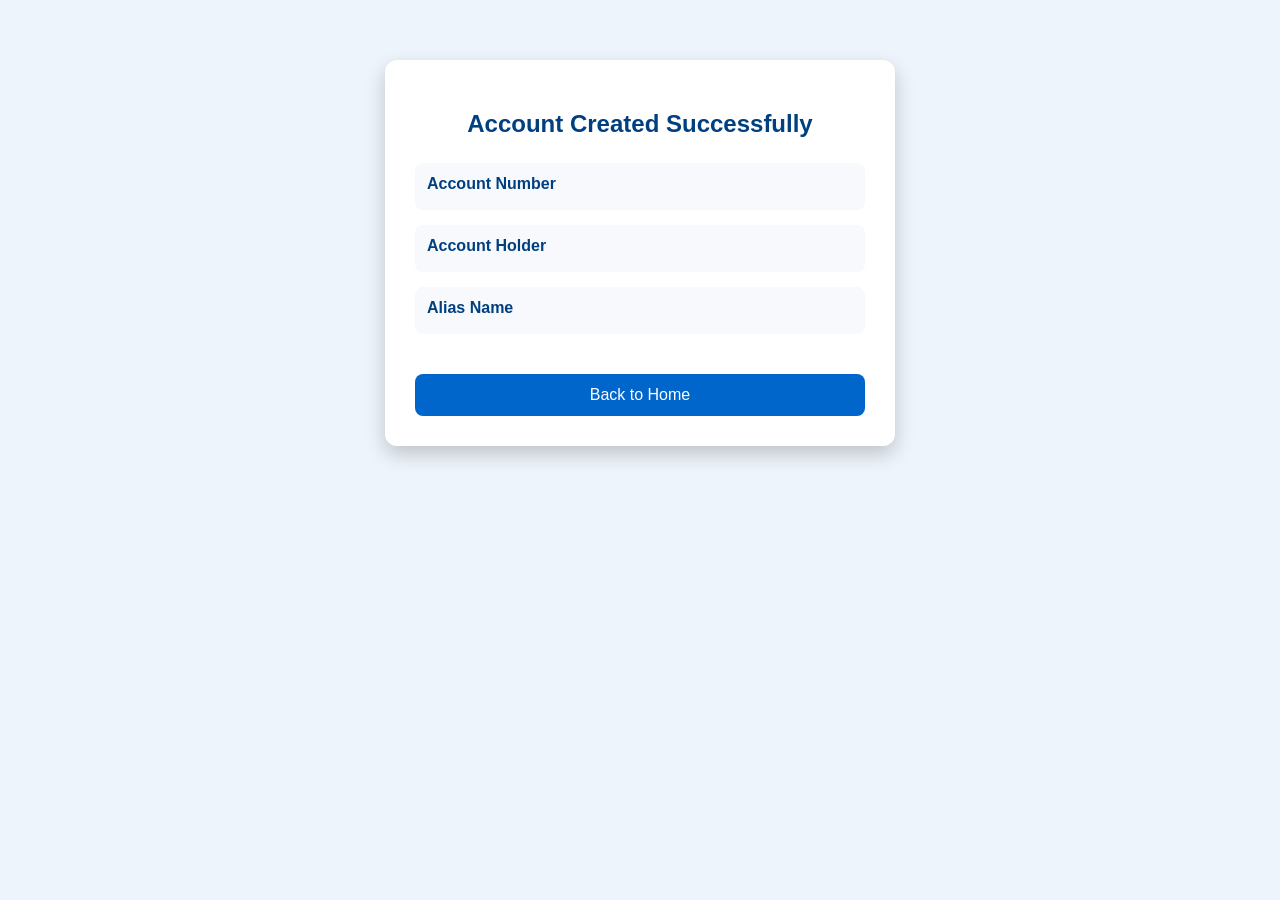
==== account.html @ 2a11799b "Add files via upload" ====
<!DOCTYPE html>
<html lang="en">
<head>
<meta charset="UTF-8">
<meta name="viewport" content="width=device-width, initial-scale=1.0">
<title>Bank Account Details</title>

<style>
body{
    margin:0;
    background:#eef4fb;
    font-family:Arial, sans-serif;
}

.container{
    width:450px;
    margin:60px auto;
    background:#fff;
    padding:30px;
    border-radius:12px;
    box-shadow:0 8px 20px rgba(0,0,0,0.2);
}

h2{
    text-align:center;
    color:#004080;
}

.info{
    margin-top:25px;
}

.row{
    margin:15px 0;
    padding:12px;
    background:#f7f9fc;
    border-radius:8px;
}

.label{
    font-weight:bold;
    color:#004080;
}

.value{
    font-size:18px;
    margin-top:5px;
}

button{
    width:100%;
    margin-top:25px;
    padding:12px;
    background:#0066cc;
    color:white;
    border:none;
    border-radius:8px;
    font-size:16px;
    cursor:pointer;
}

button:hover{
    background:#004b99;
}
</style>

</head>
<body>

<div class="container">

<h2>Account Created Successfully</h2>

<div class="info">

<div class="row">
<div class="label">Account Number</div>
<div class="value" id="accountNumber"></div>
</div>

<div class="row">
<div class="label">Account Holder</div>
<div class="value" id="fullName"></div>
</div>

<div class="row">
<div class="label">Alias Name</div>
<div class="value" id="alias"></div>
</div>

</div>

<button onclick="window.location.href='index.html'">
Back to Home
</button>

</div>

<script>
document.getElementById("accountNumber").textContent =
localStorage.getItem("accountNumber");

document.getElementById("fullName").textContent =
localStorage.getItem("fullName");

document.getElementById("alias").textContent =
localStorage.getItem("alias");
</script>

</body>
</html>
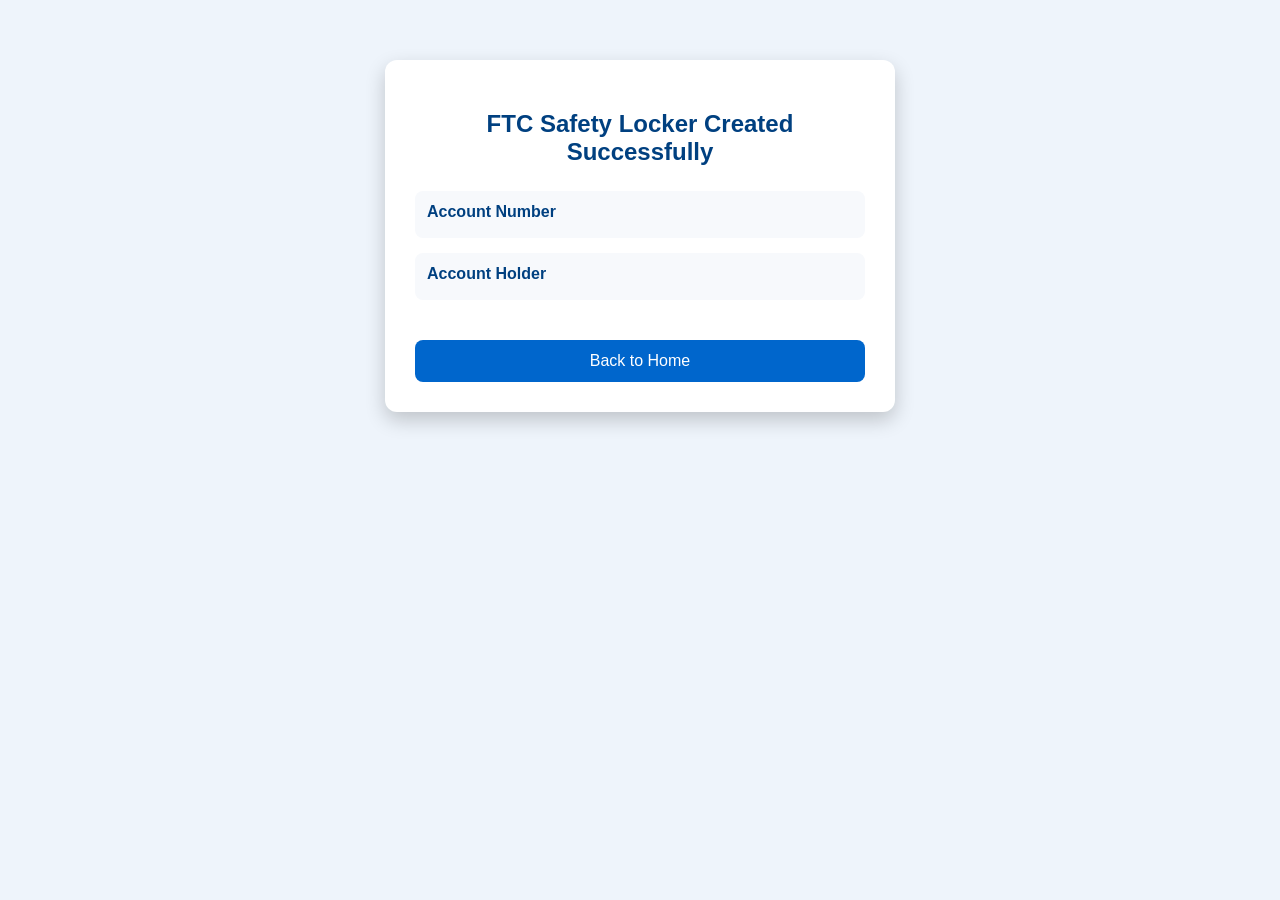
==== commit 91f8b58d: "account.html" ====
--- a/account.html
+++ b/account.html
@@ -69,7 +69,7 @@
 
 <div class="container">
 
-<h2>Account Created Successfully</h2>
+<h2>FTC Safety Locker Created Successfully</h2>
 
 <div class="info">
 
@@ -82,12 +82,12 @@
 <div class="label">Account Holder</div>
 <div class="value" id="fullName"></div>
 </div>
-
+<!--
 <div class="row">
 <div class="label">Alias Name</div>
 <div class="value" id="alias"></div>
 </div>
-
+-->
 </div>
 
 <button onclick="window.location.href='index.html'">
@@ -103,9 +103,9 @@
 document.getElementById("fullName").textContent =
 localStorage.getItem("fullName");
 
-document.getElementById("alias").textContent =
-localStorage.getItem("alias");
+//document.getElementById("alias").textContent =
+//localStorage.getItem("alias");
 </script>
 
 </body>
-</html>+</html>
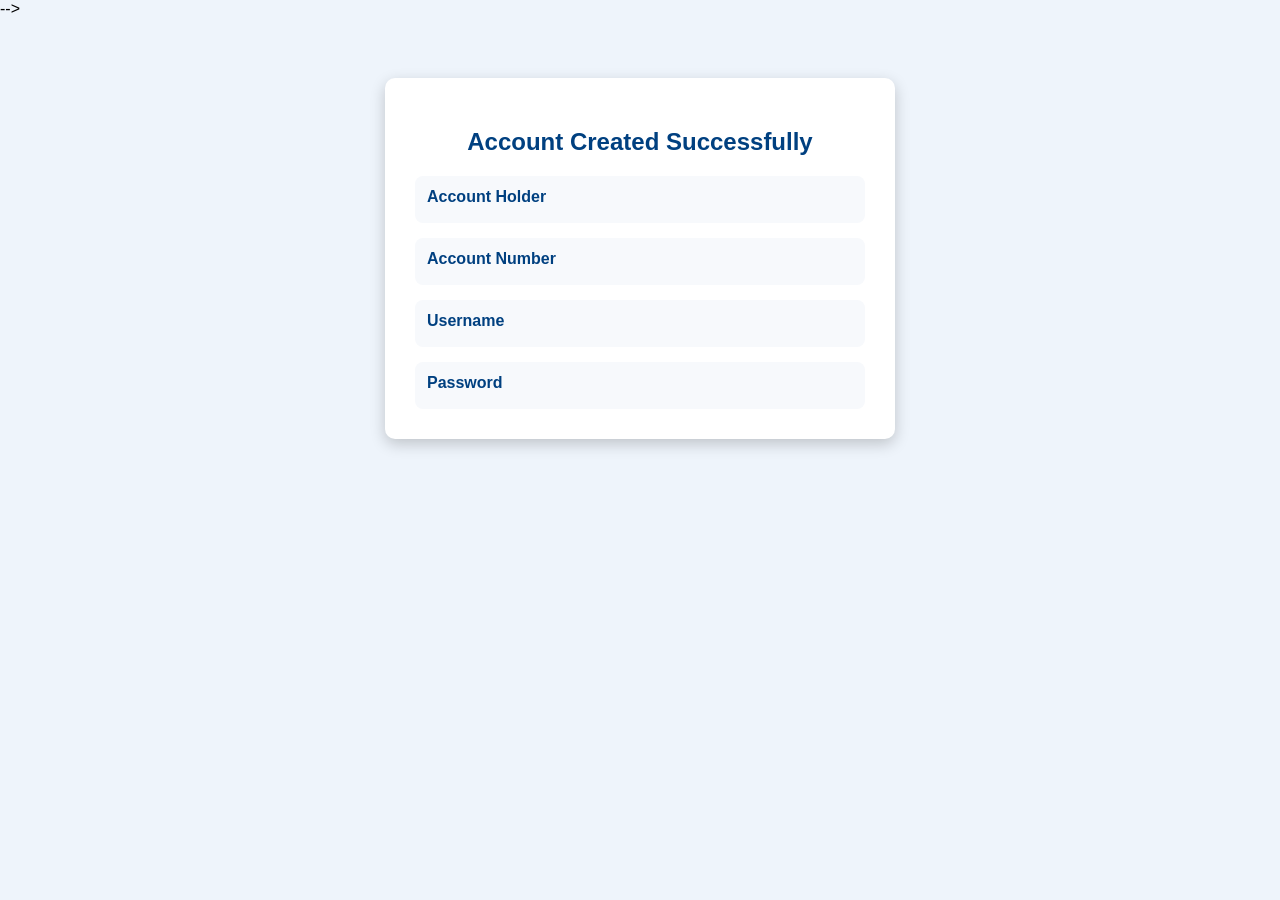
==== commit 1dee0c76: "account.html" ====
--- a/account.html
+++ b/account.html
@@ -1,3 +1,5 @@
+
+<!--
 <!DOCTYPE html>
 <html lang="en">
 <head>
@@ -80,8 +82,22 @@
 
 <div class="row">
 <div class="label">Account Holder</div>
-<div class="value" id="fullName"></div>
-</div>
+<div class="value" id="name"></div>
+</div>
+
+
+<div class="row">
+<div class="label">Username</div>
+<div class="value">qwerty7856</div>
+</div>
+
+<div class="row">
+<div class="label">Password</div>
+<div class="value">asdfgh@6386</div>
+</div>
+
+</div>
+
 <!--
 <div class="row">
 <div class="label">Alias Name</div>
@@ -90,9 +106,7 @@
 -->
 </div>
 
-<button onclick="window.location.href='index.html'">
-Back to Home
-</button>
+
 
 </div>
 
@@ -109,3 +123,115 @@
 
 </body>
 </html>
+-->
+
+
+<!DOCTYPE html>
+<html lang="en">
+<head>
+<meta charset="UTF-8">
+<meta name="viewport" content="width=device-width, initial-scale=1.0">
+<title>Account Details</title>
+
+<style>
+body{
+    margin:0;
+    background:#eef4fb;
+    font-family:Arial,sans-serif;
+}
+
+.container{
+    width:450px;
+    margin:60px auto;
+    background:white;
+    padding:30px;
+    border-radius:10px;
+    box-shadow:0 5px 15px rgba(0,0,0,.2);
+}
+
+h2{
+    text-align:center;
+    color:#004080;
+}
+
+.row{
+    margin-top:15px;
+    padding:12px;
+    background:#f7f9fc;
+    border-radius:8px;
+}
+
+.label{
+    font-weight:bold;
+    color:#004080;
+}
+
+.value{
+    margin-top:5px;
+    font-size:18px;
+}
+
+button{
+    width:100%;
+    margin-top:25px;
+    padding:12px;
+    background:#0066cc;
+    color:white;
+    border:none;
+    border-radius:5px;
+    font-size:16px;
+    cursor:pointer;
+}
+
+button:hover{
+    background:#004d99;
+}
+</style>
+
+</head>
+<body>
+
+<div class="container">
+
+<h2>Account Created Successfully</h2>
+
+<div class="row">
+<div class="label">Account Holder</div>
+<div class="value" id="name"></div>
+</div>
+
+<div class="row">
+<div class="label">Account Number</div>
+<div class="value" id="account"></div>
+</div>
+
+<div class="row">
+<div class="label">Username</div>
+<div class="value" id="username"></div>
+</div>
+
+<div class="row">
+<div class="label">Password</div>
+<div class="value" id="password"></div>
+</div>
+
+
+
+</div>
+
+<script>
+document.getElementById("name").textContent =
+localStorage.getItem("fullName");
+
+document.getElementById("account").textContent =
+localStorage.getItem("accountNumber");
+
+document.getElementById("username").textContent =
+localStorage.getItem("username");
+
+document.getElementById("password").textContent =
+localStorage.getItem("password");
+</script>
+
+</body>
+</html>
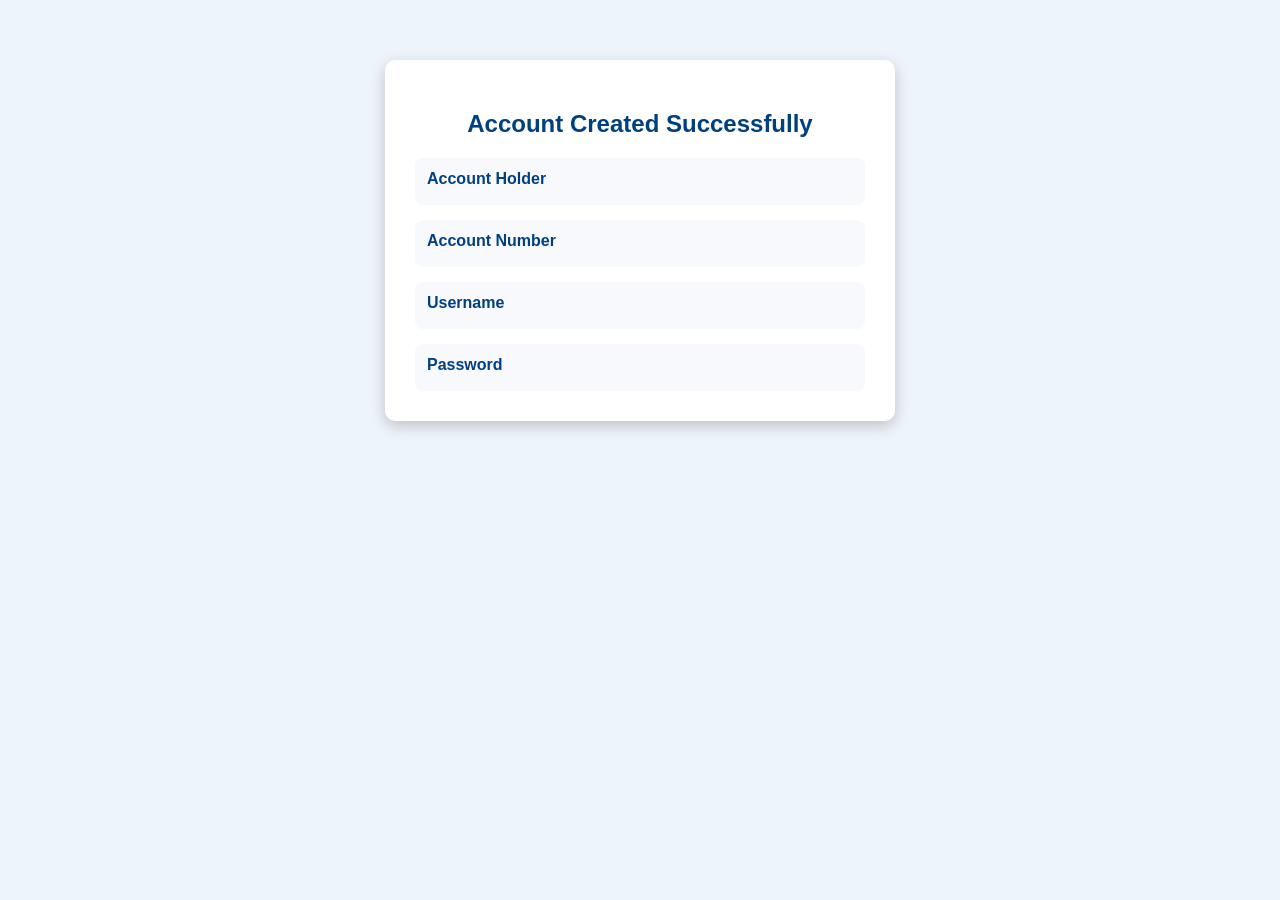
==== commit 857f6bbd: "account.html" ====
--- a/account.html
+++ b/account.html
@@ -98,12 +98,12 @@
 
 </div>
 
-<!--
+
 <div class="row">
 <div class="label">Alias Name</div>
 <div class="value" id="alias"></div>
 </div>
--->
+
 </div>
 
 
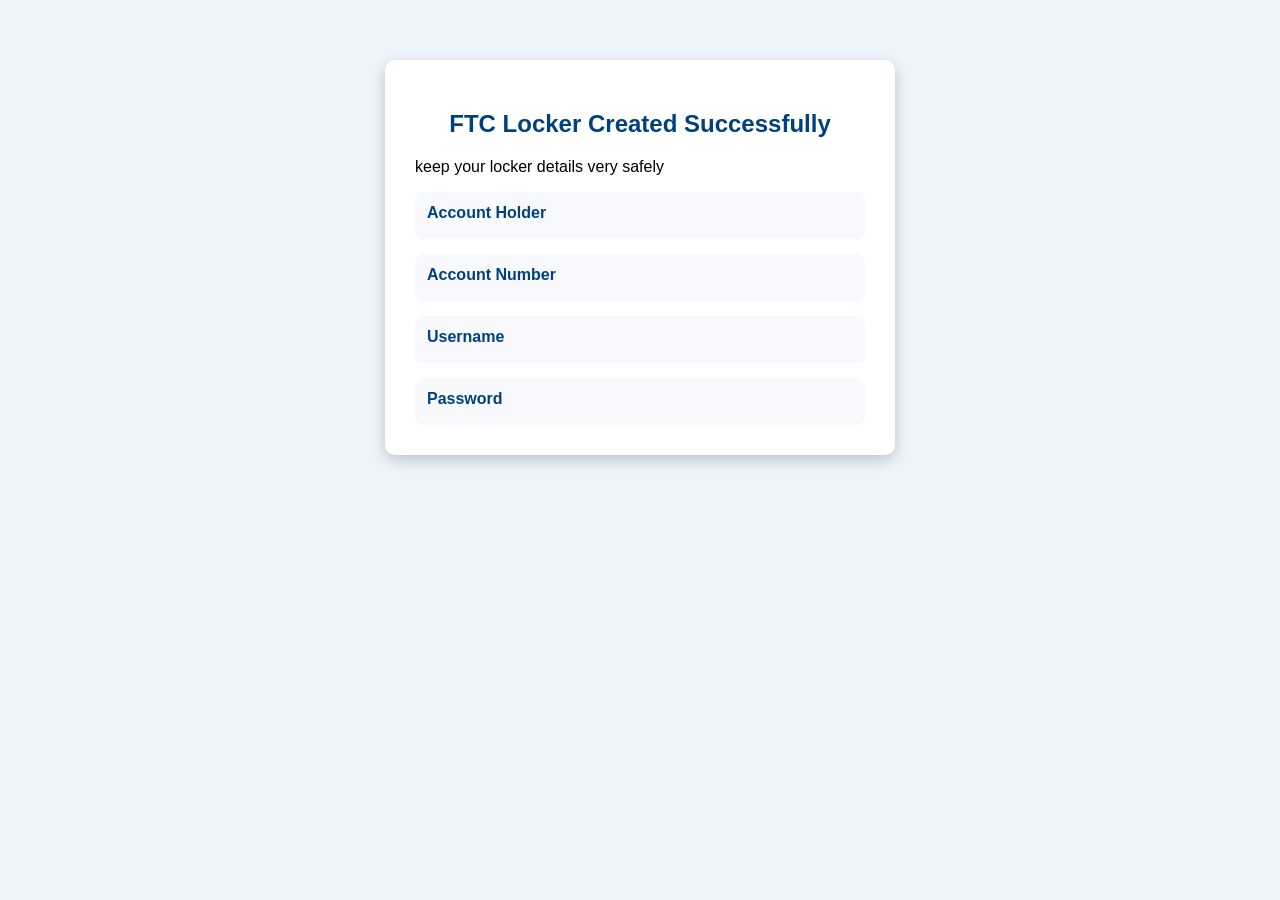
==== commit a2b3fda5: "account.html" ====
--- a/account.html
+++ b/account.html
@@ -1,131 +1,3 @@
-
-<!--
-<!DOCTYPE html>
-<html lang="en">
-<head>
-<meta charset="UTF-8">
-<meta name="viewport" content="width=device-width, initial-scale=1.0">
-<title>Bank Account Details</title>
-
-<style>
-body{
-    margin:0;
-    background:#eef4fb;
-    font-family:Arial, sans-serif;
-}
-
-.container{
-    width:450px;
-    margin:60px auto;
-    background:#fff;
-    padding:30px;
-    border-radius:12px;
-    box-shadow:0 8px 20px rgba(0,0,0,0.2);
-}
-
-h2{
-    text-align:center;
-    color:#004080;
-}
-
-.info{
-    margin-top:25px;
-}
-
-.row{
-    margin:15px 0;
-    padding:12px;
-    background:#f7f9fc;
-    border-radius:8px;
-}
-
-.label{
-    font-weight:bold;
-    color:#004080;
-}
-
-.value{
-    font-size:18px;
-    margin-top:5px;
-}
-
-button{
-    width:100%;
-    margin-top:25px;
-    padding:12px;
-    background:#0066cc;
-    color:white;
-    border:none;
-    border-radius:8px;
-    font-size:16px;
-    cursor:pointer;
-}
-
-button:hover{
-    background:#004b99;
-}
-</style>
-
-</head>
-<body>
-
-<div class="container">
-
-<h2>FTC Safety Locker Created Successfully</h2>
-
-<div class="info">
-
-<div class="row">
-<div class="label">Account Number</div>
-<div class="value" id="accountNumber"></div>
-</div>
-
-<div class="row">
-<div class="label">Account Holder</div>
-<div class="value" id="name"></div>
-</div>
-
-
-<div class="row">
-<div class="label">Username</div>
-<div class="value">qwerty7856</div>
-</div>
-
-<div class="row">
-<div class="label">Password</div>
-<div class="value">asdfgh@6386</div>
-</div>
-
-</div>
-
-
-<div class="row">
-<div class="label">Alias Name</div>
-<div class="value" id="alias"></div>
-</div>
-
-</div>
-
-
-
-</div>
-
-<script>
-document.getElementById("accountNumber").textContent =
-localStorage.getItem("accountNumber");
-
-document.getElementById("fullName").textContent =
-localStorage.getItem("fullName");
-
-//document.getElementById("alias").textContent =
-//localStorage.getItem("alias");
-</script>
-
-</body>
-</html>
--->
-
-
 <!DOCTYPE html>
 <html lang="en">
 <head>
@@ -193,7 +65,8 @@
 
 <div class="container">
 
-<h2>Account Created Successfully</h2>
+<h2>FTC Locker Created Successfully</h2>
+    <p>keep your locker details very safely</p>
 
 <div class="row">
 <div class="label">Account Holder</div>
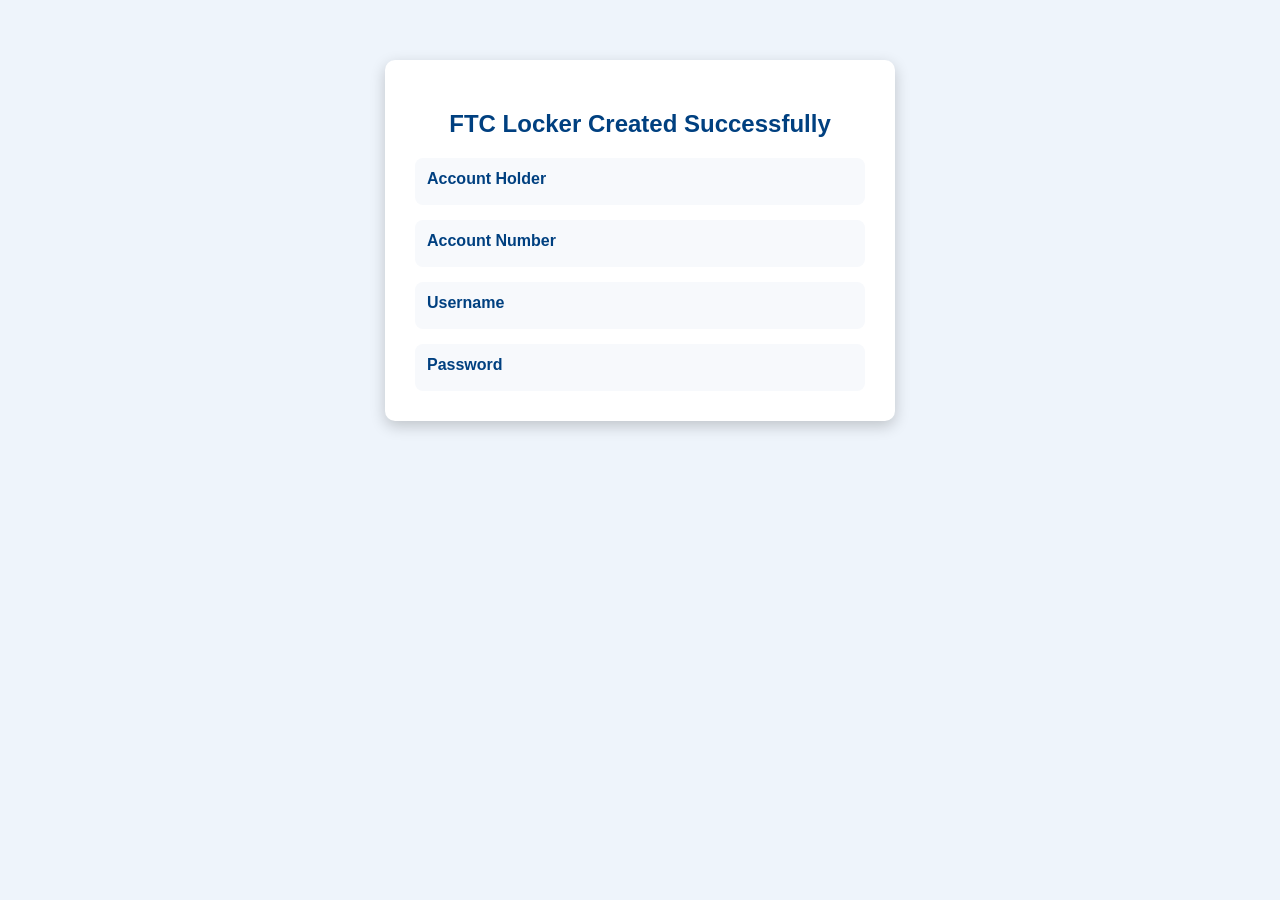
==== commit c632381c: "account.html" ====
--- a/account.html
+++ b/account.html
@@ -66,7 +66,7 @@
 <div class="container">
 
 <h2>FTC Locker Created Successfully</h2>
-    <p>keep your locker details very safely</p>
+    
 
 <div class="row">
 <div class="label">Account Holder</div>
